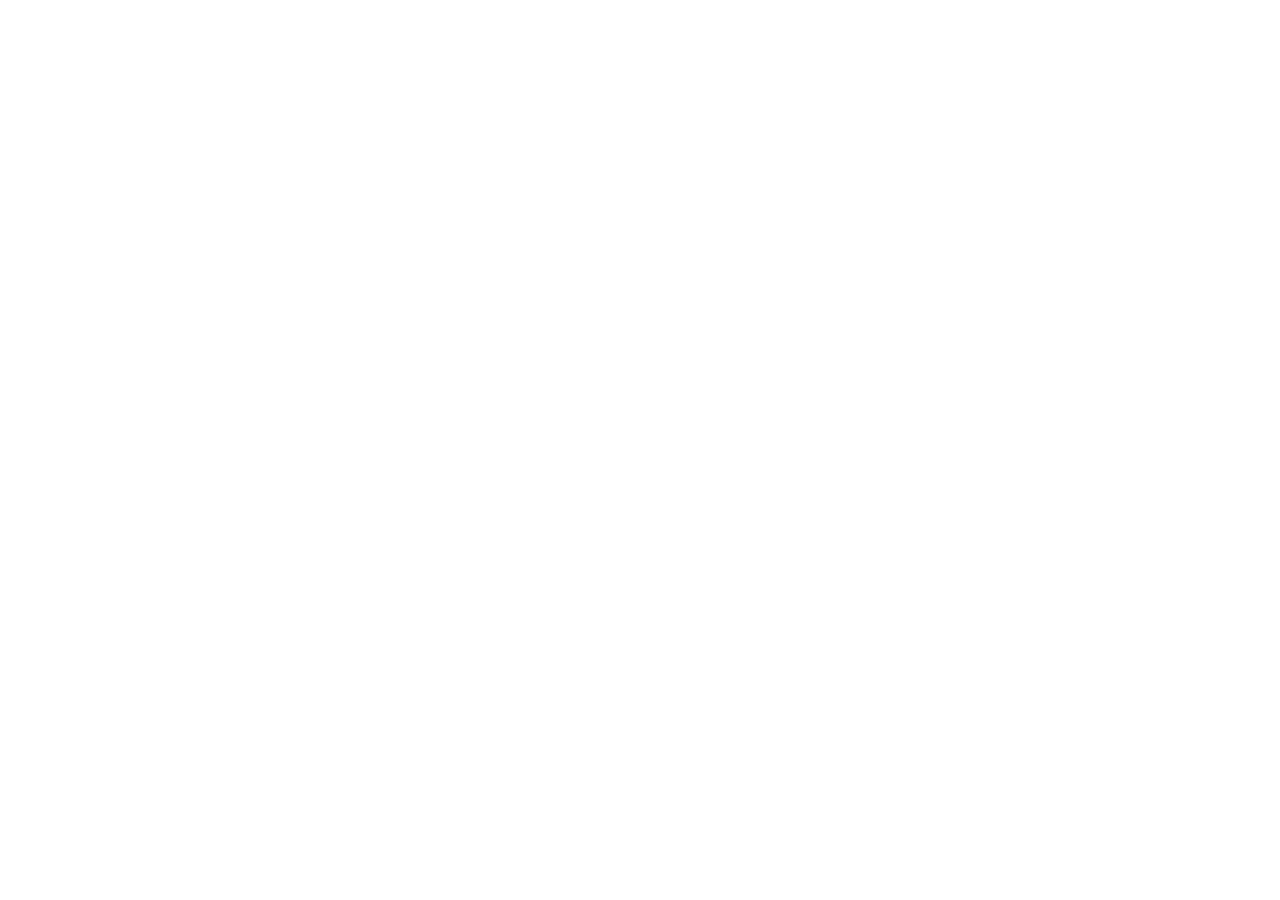
==== docs/zi-ssv/static.2.0.html @ fbe680d1 "init zi voc" ====
<!DOCTYPE html>
<html lang="en">
<head>
  <meta charset="UTF-8">
  <meta name="viewport" content="width=device-width, initial-scale=1.0">
  <title>Document</title>
  <link rel="stylesheet" href="sprites.css">
  <script type="text/javascript" src="sprites.js" defer></script>
</head>
<body>
  <div id="viewer"
     data-sprite="spritesheet1"
     data-size="300"
     data-delay="3"></div>



</body>
</html>
---- docs/zi-ssv/sprites.css ----
.sprite-viewer {
  background-repeat: no-repeat;
  overflow: hidden;
  display: inline-block;
  position: relative;
  cursor: pointer;
}

/* Overlay */
.sprite-overlay {
  position: absolute;
  bottom: 0;
  left: 0;
  right: 0;
  background: rgba(0, 0, 0, 0.6);
  color: white;
  padding: 10px;
  display: flex;
  gap: 10px;
  justify-content: center;
  align-items: center;
  font-family: sans-serif;
  font-size: 16px;
  opacity: 0;
  pointer-events: none;
  transition: opacity 0.3s ease;
}

.sprite-viewer.show-controls .sprite-overlay {
  opacity: 1;
  pointer-events: all;
}

.sprite-overlay button,
.sprite-overlay select {
  background: white;
  color: black;
  border: none;
  border-radius: 5px;
  padding: 5px 10px;
  font-size: 14px;
  cursor: pointer;
}

.sprite-selector-grid {
  display: grid;
  grid-template-columns: repeat(auto-fit, minmax(70px, 1fr));
  gap: 10px;
  margin-top: 10px;
  max-width: 320px;
  display: none;
}

.sprite-selector-grid.visible {
  display: grid;
}

.sprite-thumbnail {
  text-align: center;
  font-size: 12px;
  cursor: pointer;
}

.sprite-extras {
  margin-top: 10px;
  opacity: 0;
  pointer-events: none;
  transition: opacity 0.3s ease;
  text-align: center;
}

.sprite-viewer:hover .sprite-extras {
  opacity: 1;
  pointer-events: all;
}

.sprite-change-btn {
  background: #fff;
  border: 1px solid #ccc;
  padding: 6px 10px;
  border-radius: 4px;
}
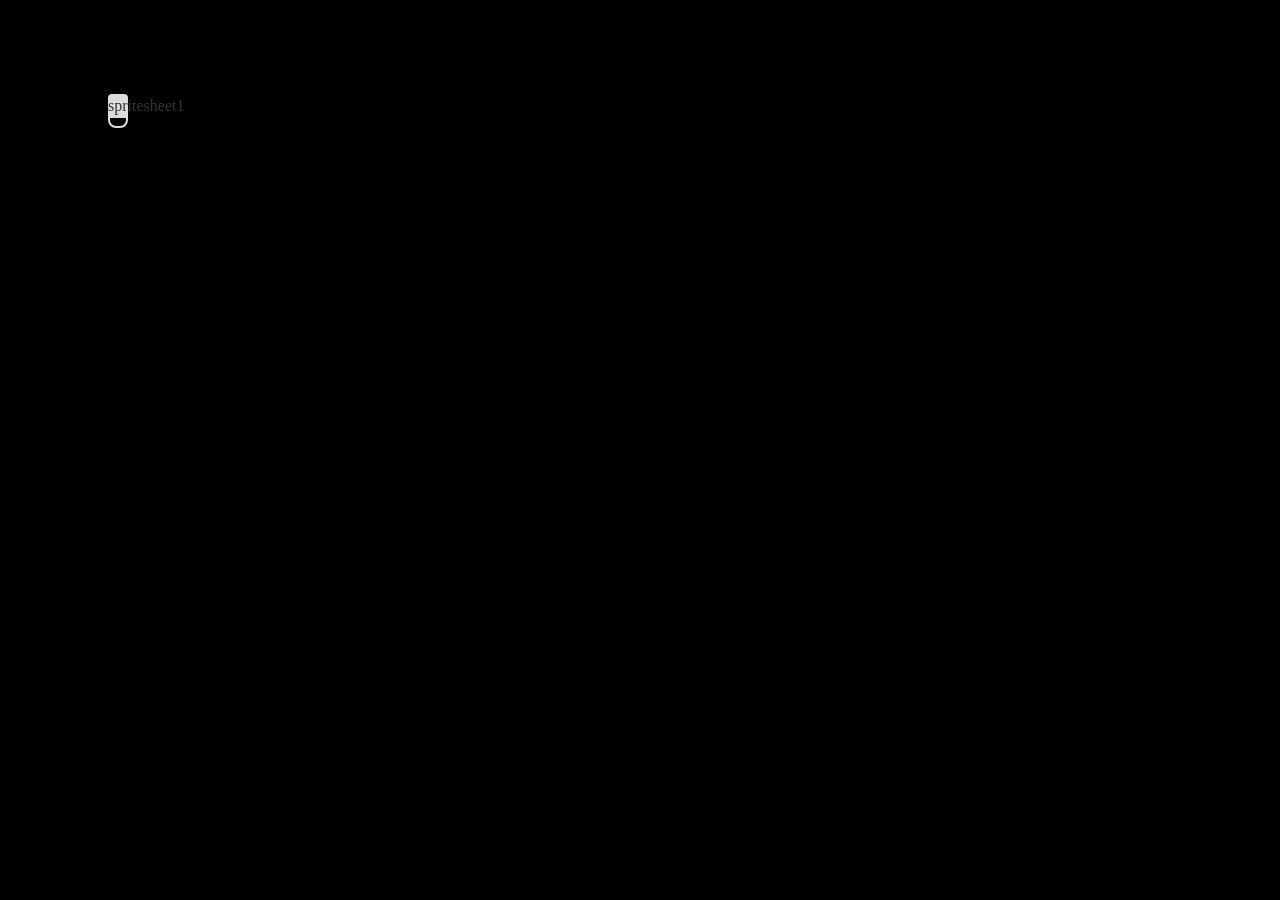
==== commit 4a0c2784: "the-game is born" ====
--- a/docs/zi-ssv/static.2.0.html
+++ b/docs/zi-ssv/static.2.0.html
@@ -7,10 +7,10 @@
   <link rel="stylesheet" href="sprites.css">
   <script type="text/javascript" src="sprites.js" defer></script>
 </head>
-<body>
+<body bgcolor="black">
   <div id="viewer"
      data-sprite="spritesheet1"
-     data-size="300"
+     data-size="512"
      data-delay="3"></div>
 
 
--- a/docs/zi-ssv/sprites.css
+++ b/docs/zi-ssv/sprites.css
@@ -1,3 +1,64 @@
+.sprite-frame {
+  position: relative;
+  display: inline-block;
+  margin: 100px 10px 10px 100px;
+  padding: 10px; /* espace autour du sprite */
+}
+
+.sprite-frame::before {
+  content: "";
+  position: absolute;
+  top: 0; 
+  left: 0;
+  right: 0;
+  bottom: 0;
+  border: 2px solid #dcdcdc;
+  border-radius: 8px;
+  pointer-events: none;
+}
+
+.sprite-frame:hover::before {
+  border-color: #eeeeee;
+}
+
+/* Étiquette Zensprite™ */
+.sprite-frame::after {
+  content: attr(data-title);
+  position: absolute;
+  top: -14px;
+  left: 0;
+  right: 0;
+  padding: 3px 0;
+  background: #dcdcdc;
+  color: #333;
+  font-size: 16px;
+  text-align: center;
+  border-radius: 4px 4px 0 0;
+  pointer-events: none;
+}
+
+
+
+
+
+
+
+
+
+
+
+
+
+
+
+
+
+
+
+
+
+
+
 .sprite-viewer {
   background-repeat: no-repeat;
   overflow: hidden;
@@ -49,16 +110,41 @@
   margin-top: 10px;
   max-width: 320px;
   display: none;
+  opacity: 0;
+  transition: opacity 0.25s ease;
+
 }
 
 .sprite-selector-grid.visible {
   display: grid;
+  opacity: 1;
+
 }
 
 .sprite-thumbnail {
+  position: relative;
   text-align: center;
   font-size: 12px;
   cursor: pointer;
+  transition: transform 0.2s ease, filter 0.2s ease;
+}
+
+.sprite-thumbnail:hover {
+  transform: scale(1.08);
+  filter: drop-shadow(0 0 6px rgba(255, 255, 255, 0.8));
+}
+
+
+.sprite-thumbnail.selected::after {
+  content: "";
+  position: absolute;
+  top: -4px;
+  left: -4px;
+  right: -4px;
+  bottom: -4px;
+  border: 2px solid #4ac0ff;
+  border-radius: 6px;
+  pointer-events: none;
 }
 
 .sprite-extras {
@@ -74,6 +160,26 @@
   pointer-events: all;
 }
 
+
+/* Cadre intérieur Zensprite */
+/*.sprite-viewer:not([data-mini="true"])::after {
+  content: "";
+  position: absolute;
+  top: 10px;
+  left: 10px;
+  right: 10px;
+  bottom: 10px;
+  border: 2px solid #ccc;
+  border-radius: 6px;
+  pointer-events: none;
+}*/
+
+
+
+
+
+
+
 .sprite-change-btn {
   background: #fff;
   border: 1px solid #ccc;
